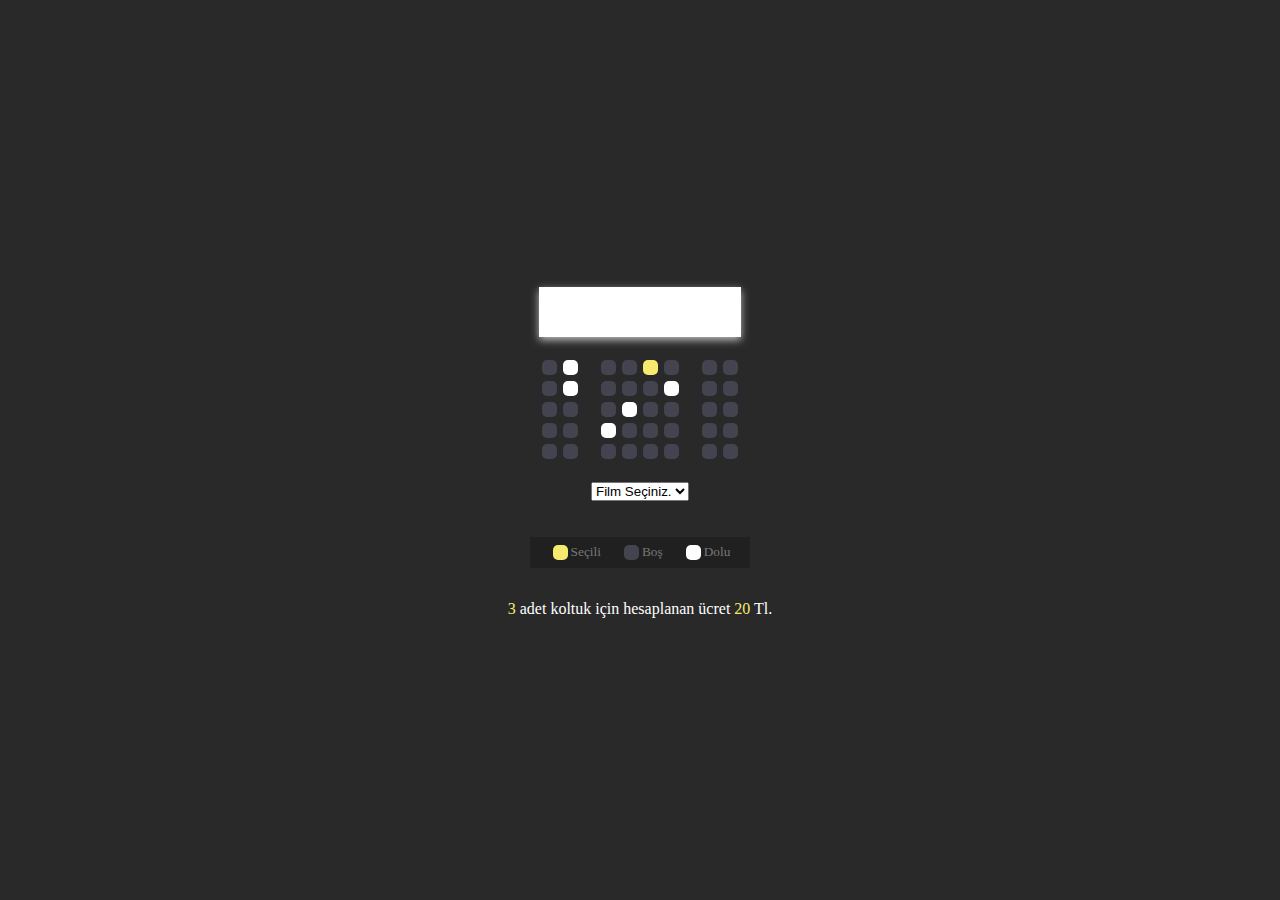
==== Sinema Uygulama/index.html @ 6f4614ca "Sinema Uyg. commit" ====
<!DOCTYPE html>
<html lang="en">
<head>
    <meta charset="UTF-8">
    <meta http-equiv="X-UA-Compatible" content="IE=edge">
    <meta name="viewport" content="width=device-width, initial-scale=1.0">
    <title>Sinema Bilet Rezervazyon</title>
    <link rel="stylesheet" href="style.css">
</head>
<body>
    
    <div class="container">
        <div class="screan"></div>
        <div class="row">
            <div class="seat"></div>
            <div class="seat reserved"></div>
            <div class="seat"></div>
            <div class="seat"></div>
            <div class="seat selected"></div>
            <div class="seat"></div>
            <div class="seat"></div>
            <div class="seat"></div>
        </div>
        <div class="row">
            <div class="seat"></div>
            <div class="seat reserved"></div>
            <div class="seat"></div>
            <div class="seat"></div>
            <div class="seat"></div>
            <div class="seat reserved"></div>
            <div class="seat"></div>
            <div class="seat"></div>
        </div>
        <div class="row">
            <div class="seat"></div>
            <div class="seat"></div>
            <div class="seat"></div>
            <div class="seat reserved"></div>
            <div class="seat"></div>
            <div class="seat"></div>
            <div class="seat"></div>
            <div class="seat"></div>
        </div>
        <div class="row">
            <div class="seat"></div>
            <div class="seat"></div>
            <div class="seat reserved"></div>
            <div class="seat"></div>
            <div class="seat"></div>
            <div class="seat"></div>
            <div class="seat"></div>
            <div class="seat"></div>
        </div>
        <div class="row">
            <div class="seat"></div>
            <div class="seat"></div>
            <div class="seat"></div>
            <div class="seat"></div>
            <div class="seat"></div>
            <div class="seat"></div>
            <div class="seat"></div>
            <div class="seat"></div>
        </div>
    </div>
    <div class="movie-list">
        <select name="" id="movie">
            <option disable> Film Seçiniz. </option>
            <option value="20">movie 1</option>
            <option value="22">movie 2</option>
            <option value="25">movie 3</option>
        </select>
    </div>
    <ul class="info">
        <li>
            <div class="seat selected"></div>
            <small>Seçili</small>
        </li>
        <li>
            <div class="seat"></div>
            <small>Boş</small>
        </li>
        <li>
            <div class="seat reserved"></div>
            <small>Dolu</small>
        </li>
    </ul>

    <p class="text">
        <span id="count">3</span> adet koltuk için hesaplanan ücret <span id="amount">20</span> Tl.
    </p>

<script src="script.js"></script>
</body>
</html>
---- Sinema Uygulama/style.css ----
body{
    background-color: #292929;
    display:flex;
    flex-direction: column;
    align-items: center;
    justify-content: center;
    height: 100vh;
    margin:0;
    color:#fff;
}
.seat{
    background-color: #444451;
    height: 15px;
    width: 15px;
    margin:3px;
    border-radius: 5px;
}
.seat:not(.reserved):hover{
    cursor:pointer;
    transform: scale(1.3);
}
.seat.selected{
    background-color: #f6eb6f;
}
.seat.reserved{
    background-color: #fff;
}
.seat:nth-of-type(2){
    margin-right: 20px;
}
.seat:nth-last-of-type(3){
    margin-right: 20px;
}
.row{
    display:flex;
}
.screan{
    background-color: #fff;
    height: 50px;
    width:100%;
    margin:20px 0;
    box-shadow: 0 3px 8px rgba(255,255,255,0.7);
}
.movie-list{
    margin:20px 0;
}
.info{
    background-color: rgba(0,0,0,0.2);
    padding: 5px 10px;
    color:#777;
    display:flex;
}
.info li {
    display:flex;
    align-items: center;
    justify-content: center;
    margin:0 10px;
}
p.text span{
    color: #f6eb6f;
}
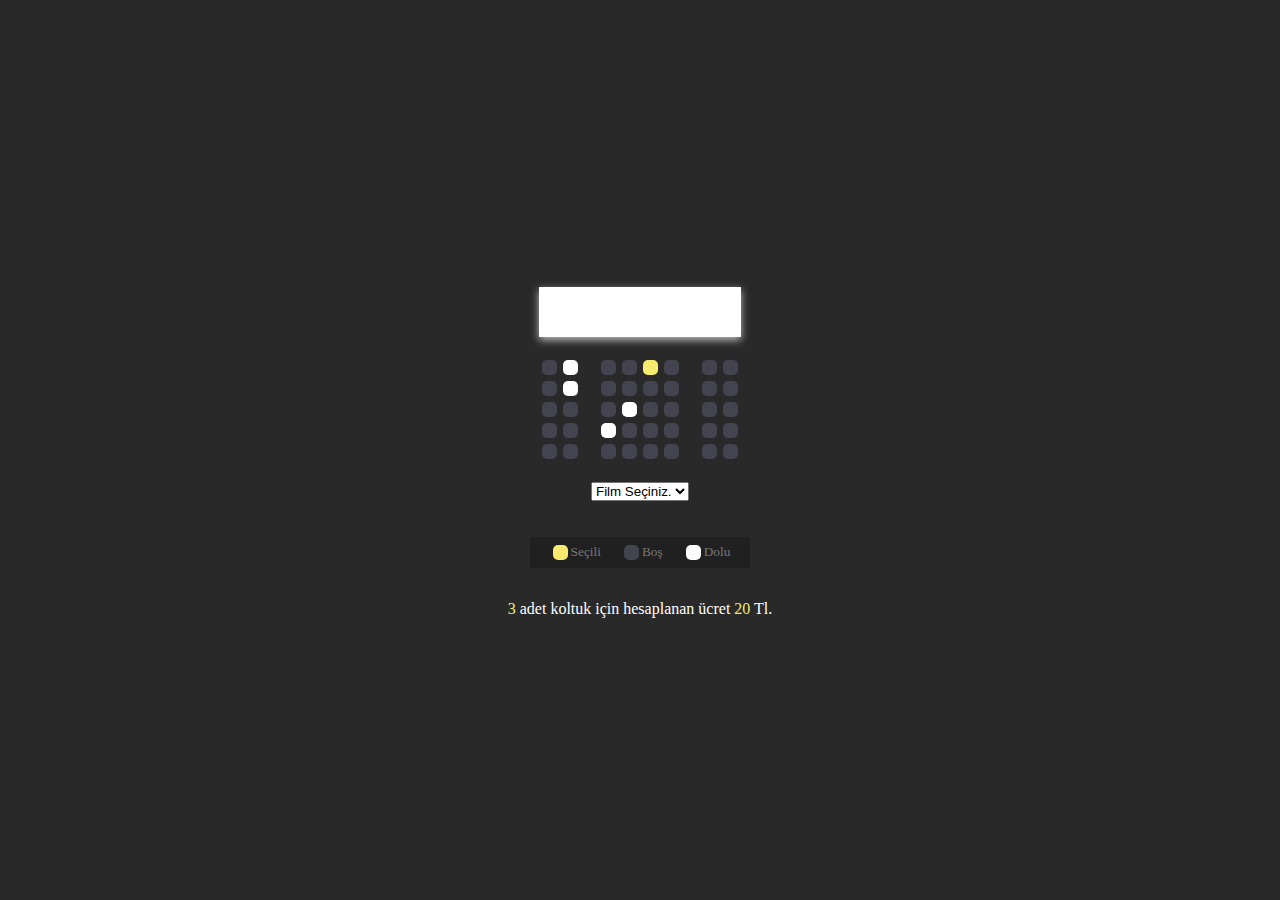
==== commit 975d0c2f: "cmt" ====
--- a/Sinema Uygulama/index.html
+++ b/Sinema Uygulama/index.html
@@ -27,7 +27,7 @@
             <div class="seat"></div>
             <div class="seat"></div>
             <div class="seat"></div>
-            <div class="seat reserved"></div>
+            <div class="seat"></div>
             <div class="seat"></div>
             <div class="seat"></div>
         </div>
